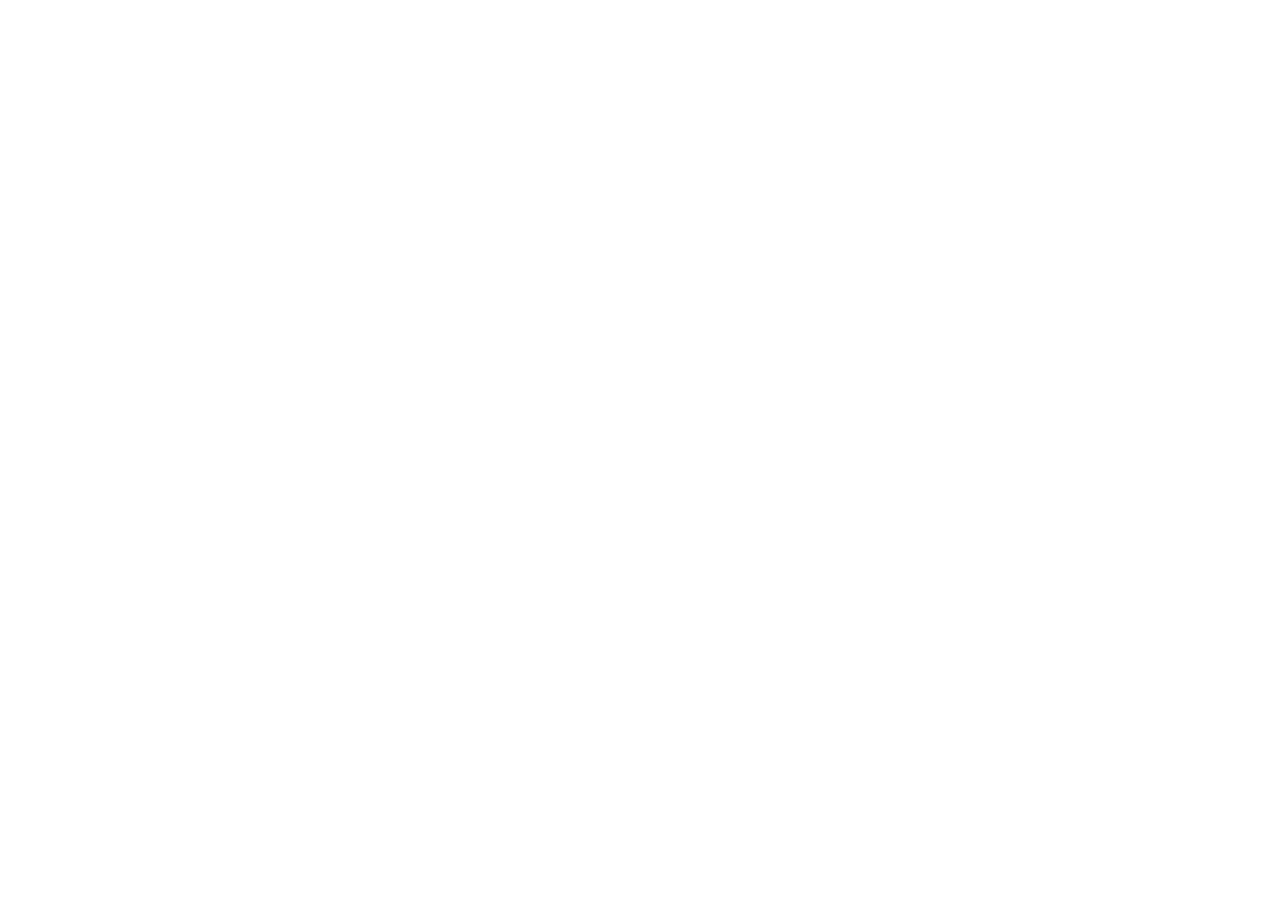
==== 3D_modeling.html @ d5aad56b "new version" ====
<!DOCTYPE html>
<html lang="en">
<head>
    <meta charset="UTF-8">
    <meta name="viewport" content="width=device-width, initial-scale=1.0">
    <title>Alis</title>
    <link rel="stylesheet" type="text/css" href="reset.css">
    <link rel="stylesheet" type="text/css" href="style.css">
    <link href="/fonts/Potra_cyr.ttf" rel="preload" as="font">
    <link href="/fonts/Potra_cyr.ttf" rel="stylesheet">
    <script src="/jquery.js"></script>
    <link rel="icon" href="images/иконка.ico">
</head>
<body>
    <h1>3D МОДЕЛИРОВАНИЕ</h1>
</body>
</html>
---- style.css ----
@font-face {
font-family: 'Potra';
src: url('./fonts/Potra/potra_cyr-webfont.woff2') format('woff2');
}
@font-face {
    font-family: 'Russo One';
    src: url('./fonts/Russo one/russoone-regular-webfont.woff2') format('woff2');
    }
header{
    background-color:#FF00A8;
    display: flex;
    flex-direction: row;
    justify-content: center;
    align-items: center;
    
}
h1{
    color: white;
    font-size: 64px;
    
    font-family: 'Potra';
    margin-top: 1vw;
    
}
h2{
    color: white;
    font-size: 48px;
    padding-top: 2vw;
    font-family: 'Potra';
}
h3{
    color: white;
    
    padding-top: 2vw;
    font-family: 'Potra';

}
p{
    color: white;
    font-size: 48px;
    padding-top: 2vw;
    font-family: 'Russo One';
    
}
ul{
    list-style: none;
    margin: 0;
    font-size: 40px;
    font-family: 'Potra';
    z-index: 11;
}
a{
    font-size: 40px;
    padding: 20px;
    color: white;
    text-decoration: none;
    font-family: 'Potra';
    }
a:hover{
    color:black;
    text-decoration: none;

}
li{
    position: relative;
    display: inline;
    z-index: 11;
}
.logo{
    position: relative;
    z-index: 11;
}
main{
    background-color:black; 
}
footer{
    background-color:#FF00A8;
    display: flex;
    flex-direction: row;
    justify-content: center;
    align-items: center;
    
}

.main-container {
    margin-left: 18.5%;
    width: 75%;
    margin-top: -0.005vw;
    z-index: 8;
    
}

.girl-gif {
    position: relative;
    top: -56px;
    left: -2.5vw ;
    z-index: 8;
}
.my_photo{
    margin-left: 10vw;
    margin-top: 2vw;
}
.main-info{
    width: 490px;
    padding-top: 2vw;
}

.about-me {
    display: flex;
    margin-top: 2vw;
    @media (width<800px) {
        flex-direction: column;
        
    }
}

.skills{
    padding-top: 2vw;
}

.works-container {
    margin-left: 18.5%;
    width: 75%;
    margin-top: 8vw;
    padding-top: 1vw;
}
.button_ris{
    background-color: #FF00A8;
    border-radius: 15px;
    user-select: none;
    position: relative;
    width: 387px; 
    height: 156px;
    margin-top: 10vw;
    border-color: white;
    border-width: 0.2vw;
    
    

}
.button_ris:hover{
    transform: scale(1.05);
}
.button_tsvet{
    background-color: #FF00A8;
    border-radius: 15px;
    user-select: none;
    position: relative;
    width: 387px; 
    height: 156px;
    margin-top: 2vw;
    border-color: white;
    border-width: 0.2vw;
}
.button_tsvet:hover{
    transform: scale(1.05);
}
.button_text{
    font-size: 45px;
    color: white;
    text-decoration: none;
    font-family: 'Potra';
    text-align: center;
    line-height: 100%;
}

.button_kompoz{
    position: relative;
    background-color: #FF00A8;
    border-radius: 15px;
    user-select: none;
    width: 387px; 
    height: 156px;
    z-index: 3;
    transform: rotate(50deg) translate(-380px, -300px);
    border-color: white;
    border-width: 0.2vw;
}
.button_kompoz:hover{
    transform: rotate(50deg) translate(-380px, -300px)scale(1.05);
}
.button_3D{
    background-color: #FF00A8;
    border-radius: 15px;
    user-select: none;
    position: relative;
    width: 387px; 
    height: 156px;
    border-color: white;
    border-width: 0.2vw;
    

}
.button_3D:hover{
    transform: scale(1.05);
}
.button_tpgraph{
    background-color: #FF00A8;
    border-radius: 15px;
    user-select: none;
    position: relative;
    width: 387px; 
    height: 156px;
    margin-top: 2vw;
    border-color: white;
    border-width: 0.2vw;

}
.button_tpgraph:hover{
    transform: scale(1.05);
}
.button_hb{
    background-color: #FF00A8;
    border-radius: 15px;
    user-select: none;
    position: relative;
    width: 387px; 
    height: 156px;
    margin-top: 2vw;
    border-color: white;
    border-width: 0.2vw;

}
.button_hb:hover{
    transform: scale(1.05);
}

.secret_Button{
    font-size: 50px;
    font-family: 'Russo One';
    text-decoration: none;
    text-align: center;
    line-height: 100%;
    background-color: transparent; 
    border: none; 
    padding: 0;
    user-select: none;
    position: absolute; 
    top: 19%; 
    left: 70%; 
    z-index: 10;
}
.secret_Button:hover{
    color: #FF00A8 ;
}

.buttons-container {
    display: flex;
    margin-top: 2vw;
}
.button_girl{
    position: relative;
    z-index: 2;
    margin-left: 130px;
}
.girl_hand{
    position: absolute;
    z-index: 4;
    margin-left: -215px;
    margin-top: -625px;
}
.contacts-container{
    margin-left: 18.5%;
    width: 75%;
    margin-top: 8vw;
    padding-top: 1vw;
}
.alis{
    margin-left: 15vw;
    margin-top: 10vw;
    padding-top: 1vw;
    padding-bottom: 2vw;
    
}
.VK{
    position: absolute;
    margin-top: 1.5vw;
}
.TG{
    position: absolute;
    margin-top: 7.5vw;
}
.Mail{
    position: absolute;
    margin-top: 1.5vw;
    margin-left: 39vw;
}
.Insta{
    position: absolute;
    margin-top: 7.5vw;
    margin-left: 39vw;
}
.VK_{
    position: absolute;
    margin-top: 1.5vw;
    margin-left: -51vw;
    font-size: 40px;
    font-family: Russo One;
}
.VK_:hover{
    color:#FF00A8;
}
.TG_{
    position: absolute;
    margin-top: 8vw;
    margin-left: -51vw;
    font-size: 40px;
    font-family: Russo One;
}
.TG_:hover{
    color:#FF00A8;
}
.Mail_{
    position: absolute;
    margin-top: 1.5vw;
    margin-left: -12vw;
    font-size: 40px;
    font-family: Russo One;
}
.Mail_:hover{
    color:#FF00A8;
} 
.Insta_{
    position: absolute;
    margin-top: 8vw;
    margin-left: -12vw;
    font-size: 40px;
    font-family: Russo One;
}
.Insta_:hover{
    color:#FF00A8;
} 
.skroll{
    text-decoration: none;
    background-color: transparent; 
    border: none; 
    padding: 0;
    user-select: none;
    position: absolute; 
}
.skroll:hover{
    transform: scale(1.08);
} 
.skroll_1{
    margin-left: 62vw;
    margin-top: -7vw;
} 
.skroll_2{
    margin-left: 62vw;
    margin-top: -17vw;
}  
.skroll_3{
    margin-left: 80.2vw;
    margin-top: -9vw;
}
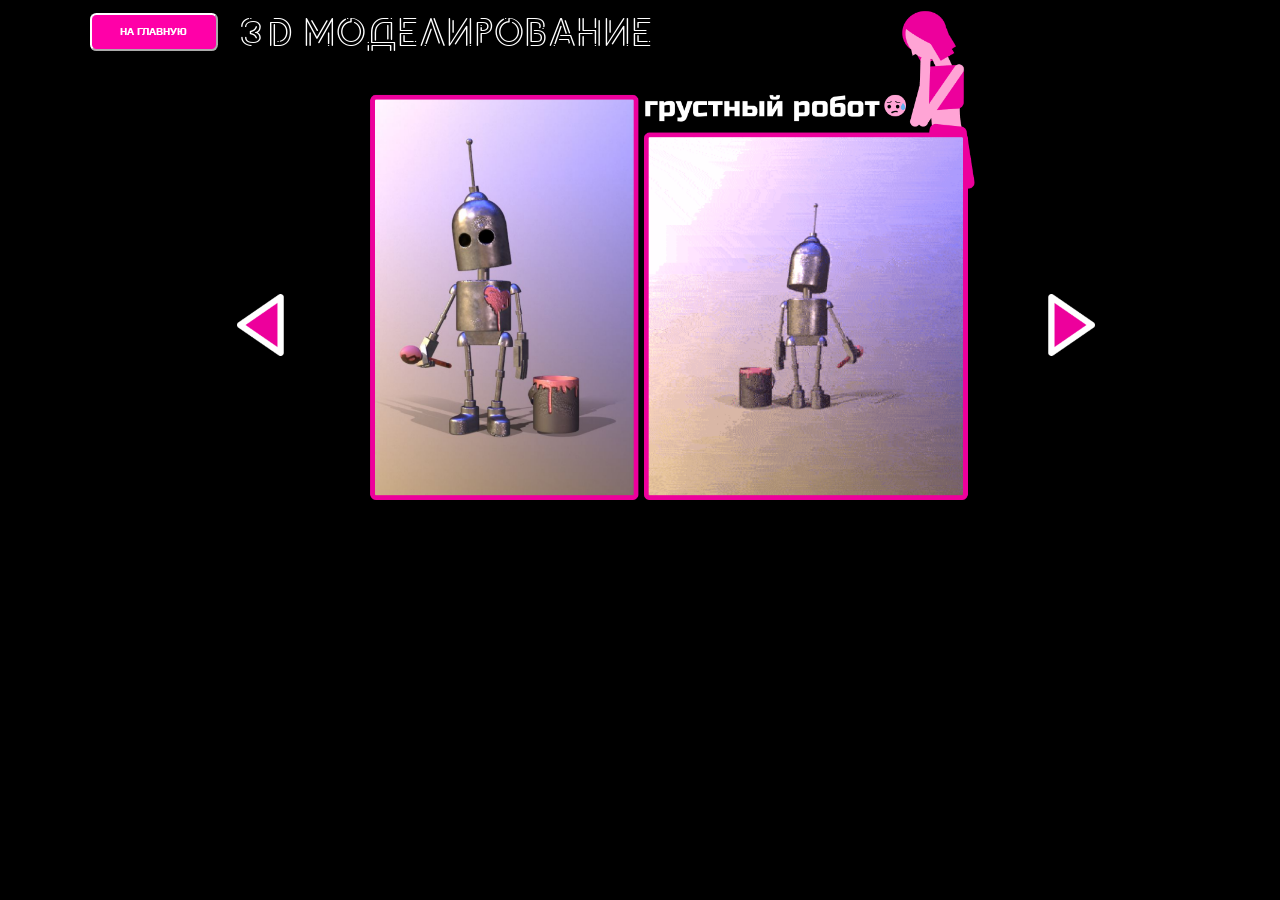
==== commit f67ac292: "мяу доделала сайт" ====
--- a/3D_modeling.html
+++ b/3D_modeling.html
@@ -3,15 +3,46 @@
 <head>
     <meta charset="UTF-8">
     <meta name="viewport" content="width=device-width, initial-scale=1.0">
+    
     <title>Alis</title>
+    <meta name="viewport" content="width=device-width, initial-scale=1">
     <link rel="stylesheet" type="text/css" href="reset.css">
-    <link rel="stylesheet" type="text/css" href="style.css">
-    <link href="/fonts/Potra_cyr.ttf" rel="preload" as="font">
-    <link href="/fonts/Potra_cyr.ttf" rel="stylesheet">
+    <link rel="stylesheet" type="text/css" href="works.css">
     <script src="/jquery.js"></script>
     <link rel="icon" href="images/иконка.ico">
 </head>
 <body>
-    <h1>3D МОДЕЛИРОВАНИЕ</h1>
+    <div class="main-container">
+        <h1>3D МОДЕЛИРОВАНИЕ</h1>
+    </div>
+    <button onclick="go_main_works_right()" class="main_button">НА ГЛАВНУЮ</button>
+    <div class="slider-container">
+        <div class="slider">
+            <div class="slider-line">
+                <img src="images/робот.png" alt="">
+                <img src="images/комната_так.png" alt="">
+                <img src="images/комната_крут.png" alt="">
+                <img src="images/комнтата_круут.png" alt="">
+            </div>
+        </div>
+        <button class="before"></button>
+        <button class="next"></button>   
+    </div>
+    <div class="slider-container2">
+        <div class="slider2">
+            <div class="slider-line2" >
+                <img src="images/робот2.png" alt="">
+                <img src="images/комната_так2.png" alt="">
+                <img src="images/комната_крут2.png" alt="">
+                <img src="images/комната_круут2.png" alt="">
+            </div>
+        </div>
+        <button class="before2"></button>
+        <button class="next2"></button>   
+    </div>
+
+    
+    
+    <script src="works.js"></script>
 </body>
 </html>
--- a/works.css
+++ b/works.css
@@ -0,0 +1,222 @@
+@font-face {
+    font-family: 'Potra';
+    src: url('./fonts/Potra/potra_cyr-webfont.woff2') format('woff2');
+    }
+    @font-face {
+        font-family: 'Russo One';
+        src: url('./fonts/Russo one/russoone-regular-webfont.woff2') format('woff2');
+        }
+    h1{
+        color: white;
+        font-size: 3.3vw;  
+        font-family: 'Potra';
+        position: absolute;
+        z-index: 2;
+        margin-top: 1vw;
+    }
+    
+    body{
+        background-color:black;
+        
+    } 
+    .main-container {
+        margin-left: 18.5%;
+        width: 75%;
+    } 
+    .slider-container{
+        margin-left: 18.5%;
+        width: 75%;
+    }
+    .slider{
+        overflow: hidden;
+        max-width: 90%;
+    }
+    .slider-line{
+        display: flex;
+        transition: all ease 1s;
+    }
+    .before{
+        width: 4.36vw; 
+        height: 4.85vw;
+        background-size: contain; 
+        background-image: url("images/кнопка_право.png"); 
+        border: none;
+        cursor: pointer;
+        background-color: transparent; 
+        padding: 0;   
+        position: absolute; 
+        z-index: 2;
+        margin-top: -25vw;
+        margin-left:62.7vw;
+        display: block;
+
+        
+    }
+    .before:hover{
+        background-image: url("images/кнопка_право_ховер.png");
+    }
+    .next{
+        width: 4.36vw; 
+        height: 4.85vw;
+        background-size: contain;  
+        background-image: url("images/кнопка_лево.png"); 
+        border: none;
+        cursor: pointer;
+        background-color: transparent; 
+        padding: 0;   
+        position: absolute; 
+        z-index: 2;
+        margin-top: -25vw;
+        display: block;
+        
+
+        
+    }
+    .next:hover{
+        background-image: url("images/кнопка_лево_ховер.png");
+    }
+    .slider-container2{
+        margin-left: 0%;
+        width: 100%;
+        
+    }
+    .slider2{
+        overflow: hidden;
+        max-width: 90%;
+    }
+    .slider-line2{
+        display: flex;
+        transition: all ease 1s;
+    }
+    .before2{
+        width: 9vw; 
+        height: 10vw;
+        background-size: contain; 
+        background-image: url("images/кнопка_право.png"); 
+        border: none;
+        cursor: pointer;
+        background-color: transparent; 
+        padding: 0;   
+        position: absolute; 
+        z-index: 2;
+        margin-top: -80vw;
+        margin-left:80vw;
+        display: none;
+
+        
+    }
+    .before2:hover{
+        background-image: url("images/кнопка_право_ховер.png");
+    }
+    .next2{
+        width: 9vw; 
+        height: 10vw;
+        background-size: contain;  
+        background-image: url("images/кнопка_лево.png"); 
+        border: none;
+        cursor: pointer;
+        background-color: transparent; 
+        padding: 0;   
+        position: absolute; 
+        z-index: 2;
+        margin-top: -80vw;
+        margin-left:2vw;
+        display: none;
+        
+
+        
+    }
+    .next2:hover{
+        background-image: url("images/кнопка_лево_ховер.png");
+    }
+    .slider {
+        display: block;
+    }
+    
+    .slider2 {
+        display: none;
+    }
+    
+
+    .main_button{
+        background-color: #FF00A8;
+        border-color: white;
+        width: 10vw;
+        height: 3vw;
+        margin-top: 1vw;
+        margin-left: 7vw;
+        z-index: 12;
+        border-radius: 0.5vw;
+        font-size: 0.8vw;
+        font-family: 'Russo One';
+        color: white;
+        position: absolute;
+        border-width: 0.2vw;
+    }
+    .main_button:hover{
+        transform: scale(1.05);
+    }
+    @media only screen and (max-width: 800px) {
+        .slider {
+            display: none;
+        }
+        .slider2 {
+            display: block;
+        }
+        .next{
+            display: none;
+        }
+        .next2{
+            display: block;
+        }
+        .before{
+            display: none;
+        }
+        .before2{
+            display: block;
+        }
+        h1{
+            margin-left: -4vw;
+            margin-top: 6vw;
+        }
+        .main_button{
+            margin-left: 14vw;
+            width: 20vw;
+            height: 4vw;
+            font-size: 1.5vw;
+        }
+        .main_button:hover{
+            transform: scale(1.03);
+        }
+        
+        
+    }
+    .page-slide-left {
+        animation: pageSlideLeft 1s cubic-bezier(0.645, 0.045, 0.355, 1) forwards;
+    }
+    
+    /* Анимация смещения страницы влево */
+    @keyframes pageSlideLeft {
+        from {
+            transform: translateX(0);
+        }
+        to {
+            transform: translateX(-100vw); /* Смещаем страницу за пределы экрана влево */
+        }
+    }
+    .page-slide-right {
+        animation: pageSlideRight 1s cubic-bezier(0.645, 0.045, 0.355, 1) forwards;
+    }
+    
+    /* Анимация смещения страницы вправо */
+    @keyframes pageSlideRight {
+        from {
+            transform: translateX(0);
+        }
+        to {
+            transform: translateX(100vw); /* Смещаем страницу за пределы экрана */
+        }
+    } 
+
+    
+    
